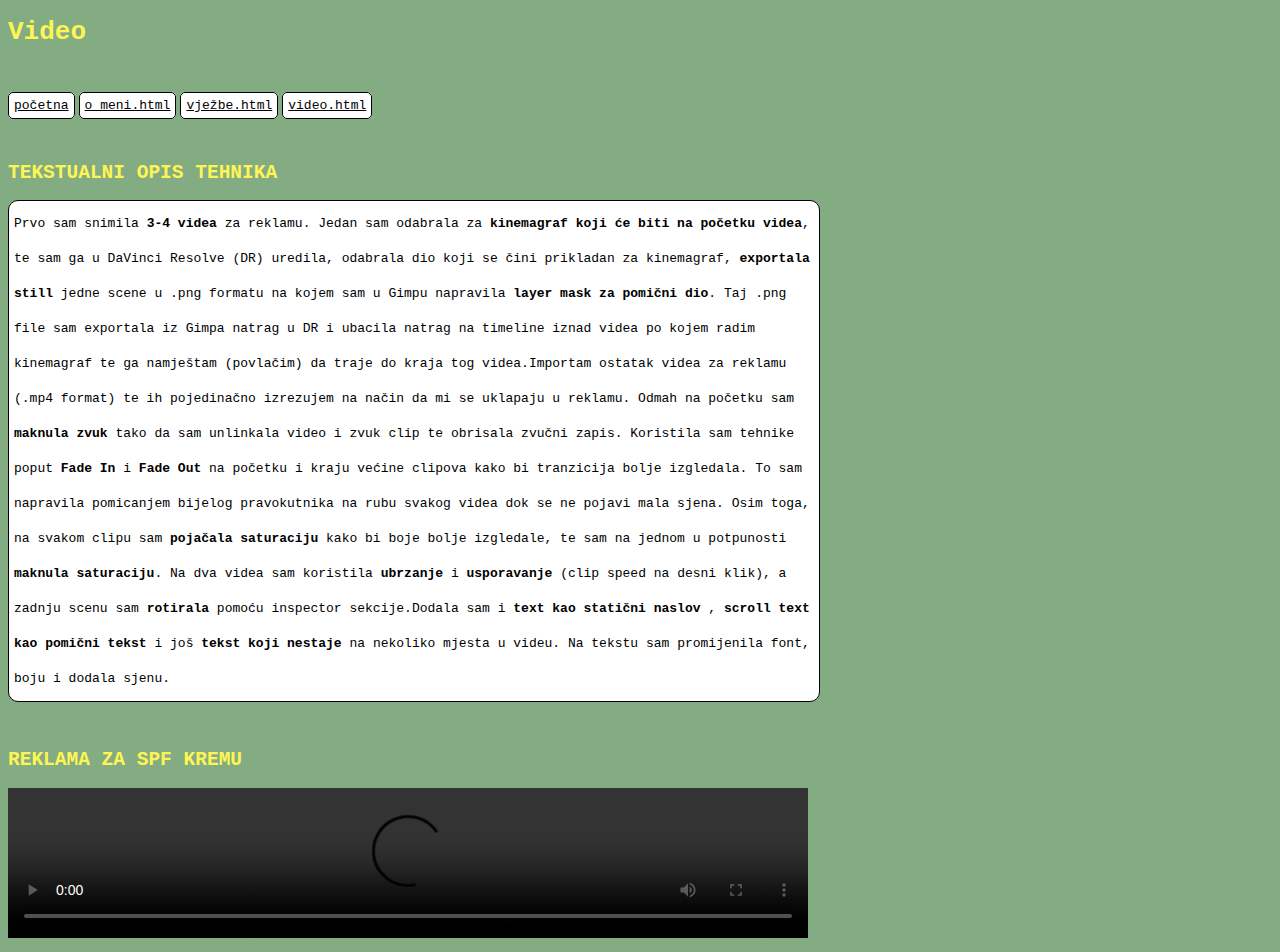
==== video.html @ fb5d6183 "Add files via upload" ====
<!DOCTYPE html>
<html lang="en">
<head>
    <meta charset="UTF-8">
    <title>O meni</title>
    <link rel="stylesheet" href="index.css">
</head>
<body>
<h1>Video</h1>
<br>
    <span> <a href="index.html">početna</a></span>
    <span><a href="o_meni.html">o_meni.html</a></span>
    <span><a href="vježbe.html">vježbe.html</a></span>
    <span><a href="video.html">video.html</a></span>
<br>
<br>
<h2>TEKSTUALNI OPIS TEHNIKA</h2>
<P class="paragraf2">
    Prvo sam snimila <b>3-4 videa</b> za reklamu. Jedan sam odabrala za <b>kinemagraf
    koji će biti na početku videa</b>, te sam ga u DaVinci Resolve (DR) uredila, 
    odabrala dio koji se čini prikladan za kinemagraf, <b>exportala still</b> jedne 
    scene u .png formatu na kojem sam u Gimpu napravila <b>layer mask za pomični dio</b>.
    Taj .png file sam exportala iz Gimpa natrag u DR i ubacila natrag na timeline 
    iznad videa po kojem radim kinemagraf te ga namještam (povlačim) da traje do 
    kraja tog videa.Importam ostatak videa za reklamu (.mp4 format) te ih pojedinačno
    izrezujem na način da mi se uklapaju u reklamu. Odmah na početku sam <b>maknula zvuk</b>
    tako da sam unlinkala video i zvuk clip te obrisala zvučni zapis. Koristila sam 
    tehnike poput <b>Fade In </b>i <b>Fade Out</b> na početku i kraju većine clipova 
    kako bi tranzicija bolje izgledala. To sam napravila pomicanjem bijelog pravokutnika 
    na rubu svakog videa dok se ne pojavi mala sjena. Osim toga, na svakom clipu sam 
    <b>pojačala saturaciju</b> kako bi boje bolje izgledale, te sam na jednom
    u potpunosti <b>maknula saturaciju</b>. Na dva videa sam koristila <b>ubrzanje</b> 
    i <b>usporavanje</b> (clip speed na desni klik), a zadnju scenu sam <b>rotirala</b> 
    pomoću inspector sekcije.Dodala sam i <b>text kao statični naslov</b> , <b>scroll text 
    kao pomični tekst</b> i još <b>tekst koji nestaje</b> na nekoliko mjesta u videu. 
    Na tekstu sam promijenila font, boju i dodala sjenu.
</P>
<br>
<h2>REKLAMA ZA SPF KREMU</h2>
<video src="Dokumenti/REKLAMA-sizeddown.mp4" width="800" controls video> <br> 
</body>
</html>
---- index.css ----
h1,h2 {
    font-family:monospace;
    color:rgb(254, 245, 84)
    
}

h3 {
    font-family: monospace;
    color: rgb(1, 58, 158);

}

body {
    background-color: rgb(131, 172, 131);

}

@font-face {font-family: DoriaKnezovic;
src: url(Dokumenti/DoriaKnezovic.ttf);

}

.spanovi {
    color: rgb(0, 0, 0);

}

span {
    background-color: rgb(224, 235, 121);
}

.paragraf1 {
    color:black ;
    font-family: monospace;
    background-color: rgb(255, 255, 255);
    width: 255px;
    padding: 5px;
    line-height: 15px;
    border: 1px solid #000000;
    border-radius: 8px;
}

.paragraf2 {
    color:black ;
    font-family: monospace;
    background-color: rgb(255, 255, 255);
    width: 800px;
    padding: 5px;
    line-height: 35px;
    border: 1px solid #000000;
    border-radius: 10px;
}

a:link {
    color:black ;
    font-family: monospace;
    background-color: rgb(255, 255, 255);
    padding: 5px;
    line-height: 45px;
    border: 1px solid #000000;
    border-radius: 5px;
}
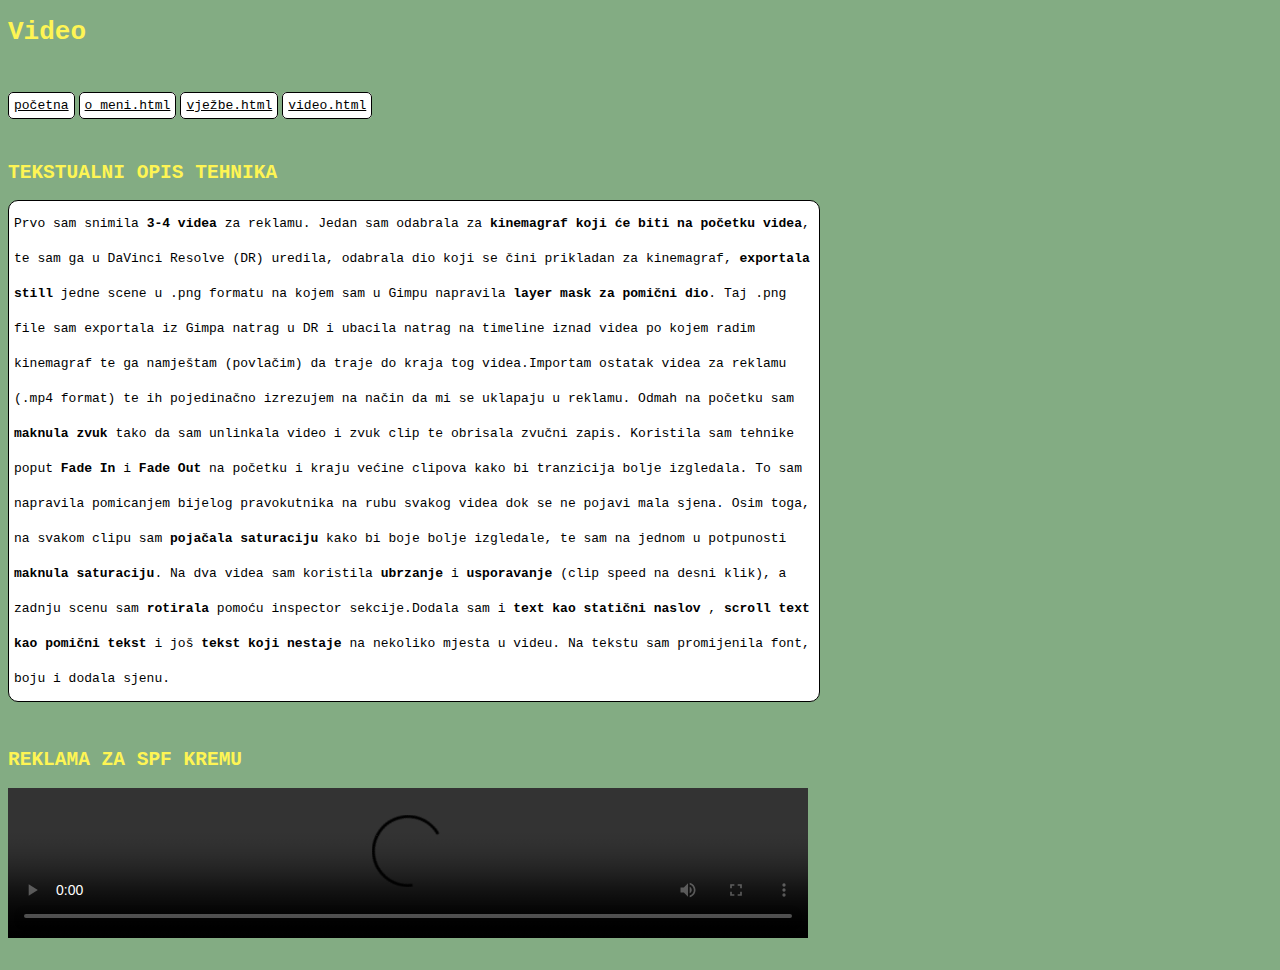
==== commit 86ccc904: "Add files via upload" ====
--- a/video.html
+++ b/video.html
@@ -37,6 +37,10 @@
 </P>
 <br>
 <h2>REKLAMA ZA SPF KREMU</h2>
-<video src="Dokumenti/REKLAMA-sizeddown.mp4" width="800" controls video> <br> 
+<video width="800" height="" controls>
+    <source src="Dokumenti/REKLAMA-sizeddown.mp4" type="video/mp4"/>
+</video> 
+<br> 
+<br>
 </body>
 </html>